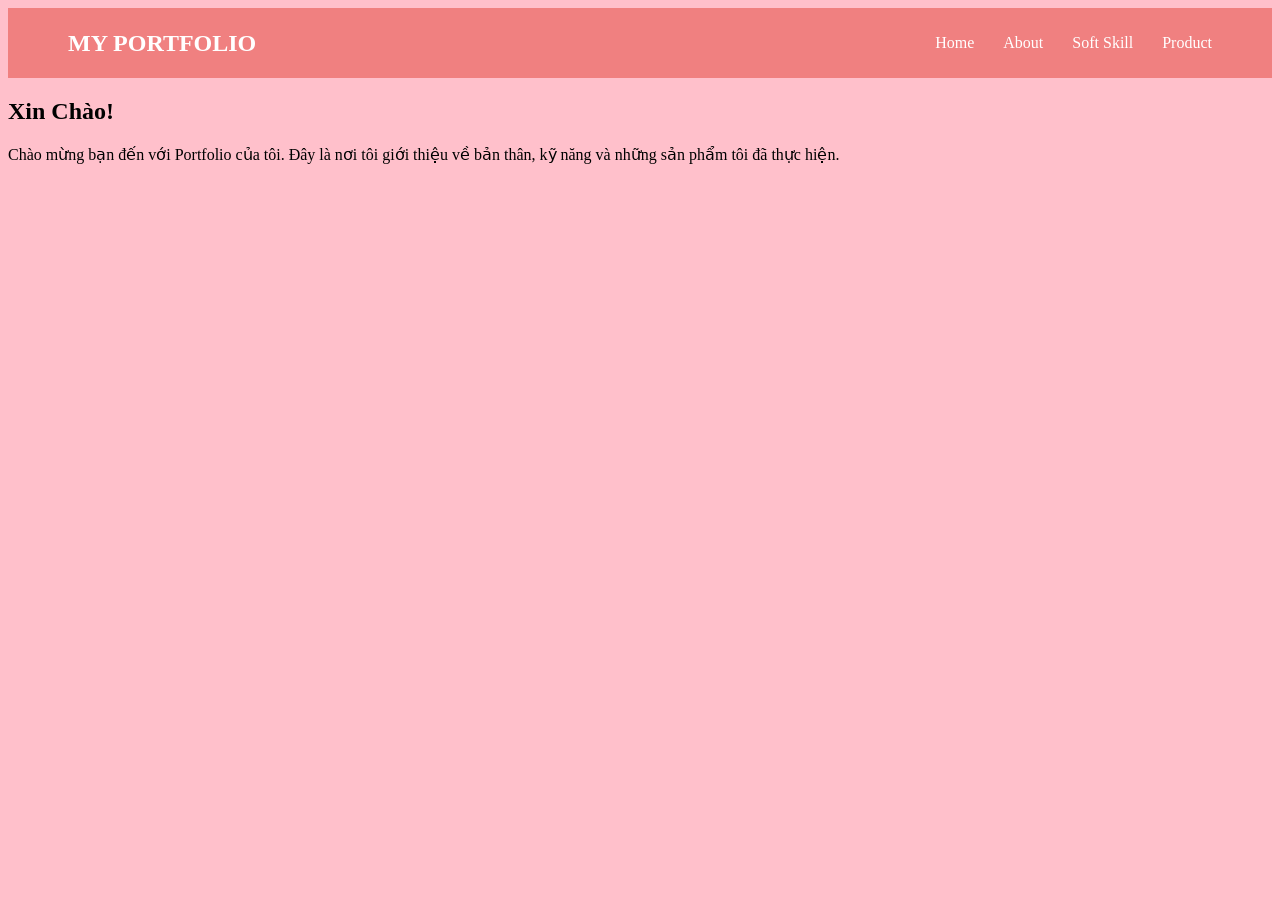
==== PORFOLIO/index.html @ c6a50151 "update" ====
<!DOCTYPE html>
<html lang="vi">

<head>
    <meta charset="UTF-8">
    <meta name="viewport" content="width=device-width, initial-scale=1.0">

    <title>Portfolio của tôi</title>

    <link rel="stylesheet" href="style.css">
</head>

<body>

    <!-- Thanh menu -->
    <nav>
        <h2>MY PORTFOLIO</h2>

        <div>
            <a href="index.html">Home</a>
            <a href="about.html">About</a>
            <a href="softskill.html">Soft Skill</a>
            <a href="product.html">Product</a>
        </div>
    </nav>


    <!-- Nội dung trang chủ -->
    <section class="home">

        <div class="home-text">
            <h1>Xin Chào!</h1>

    
            <p>
             Chào mừng bạn đến với Portfolio của tôi.
                Đây là nơi tôi giới thiệu về bản thân,
                kỹ năng và những sản phẩm tôi đã thực hiện.
            </p>
           

        </div>

    </section>

</body>
</html>
---- PORFOLIO/style.css ----
/* Toàn bộ trang */
body {
    background-color: pink;
    color: black;
}
/* Thanh menu */
nav {
    height: 70px;
    background-color: lightcoral;

    display: flex;
    align-items: center;
    justify-content: space-between;

    padding: 0 60px;
}


/* Tên Portfolio */
nav h2 {
    color: white;
}


/* Các link */
nav a {
    color: white;
    text-decoration: none;

    margin-left: 25px;

    font-size: 16px;
}


/* Khi đưa chuột vào menu */
nav a:hover {
    color: #facc15;
}
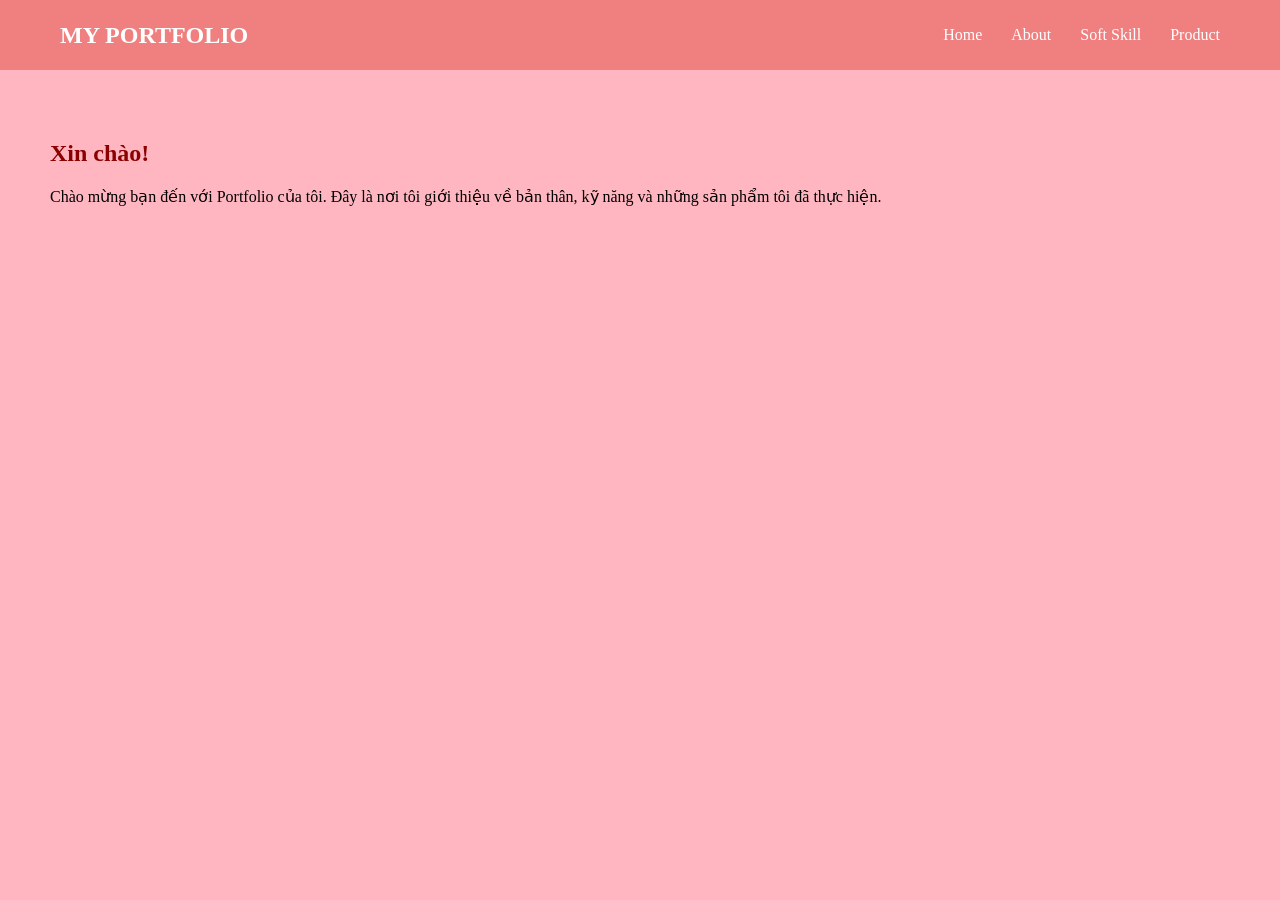
==== commit d842cf1c: "update porfolio" ====
--- a/PORFOLIO/index.html
+++ b/PORFOLIO/index.html
@@ -4,15 +4,12 @@
 <head>
     <meta charset="UTF-8">
     <meta name="viewport" content="width=device-width, initial-scale=1.0">
-
     <title>Portfolio của tôi</title>
-
     <link rel="stylesheet" href="style.css">
 </head>
 
 <body>
 
-    <!-- Thanh menu -->
     <nav>
         <h2>MY PORTFOLIO</h2>
 
@@ -24,24 +21,16 @@
         </div>
     </nav>
 
+    <section class="content">
+        <h2>Xin chào!</h2>
 
-    <!-- Nội dung trang chủ -->
-    <section class="home">
-
-        <div class="home-text">
-            <h1>Xin Chào!</h1>
-
-    
-            <p>
-             Chào mừng bạn đến với Portfolio của tôi.
-                Đây là nơi tôi giới thiệu về bản thân,
-                kỹ năng và những sản phẩm tôi đã thực hiện.
-            </p>
-           
-
-        </div>
-
+        <p>
+            Chào mừng bạn đến với Portfolio của tôi.
+            Đây là nơi tôi giới thiệu về bản thân,
+            kỹ năng và những sản phẩm tôi đã thực hiện.
+        </p>
     </section>
 
 </body>
-</html>
+
+</html>
--- a/PORFOLIO/style.css
+++ b/PORFOLIO/style.css
@@ -1,10 +1,10 @@
+body {
+    margin: 0;
+    background-color: lightpink;
+    color: black;
+    font-family: Verdana;
+}
 
-/* Toàn bộ trang */
-body {
-    background-color: pink;
-    color: black;
-}
-/* Thanh menu */
 nav {
     height: 70px;
     background-color: lightcoral;
@@ -16,29 +16,25 @@
     padding: 0 60px;
 }
 
-
-/* Tên Portfolio */
 nav h2 {
     color: white;
 }
 
-
-/* Các link */
 nav a {
     color: white;
     text-decoration: none;
-
     margin-left: 25px;
-
     font-size: 16px;
 }
 
-
-/* Khi đưa chuột vào menu */
 nav a:hover {
-    color: #facc15;
+    color: yellow;
 }
 
+.content {
+    padding: 50px;
+}
 
-
-
+.content h2 {
+    color: darkred;
+}
